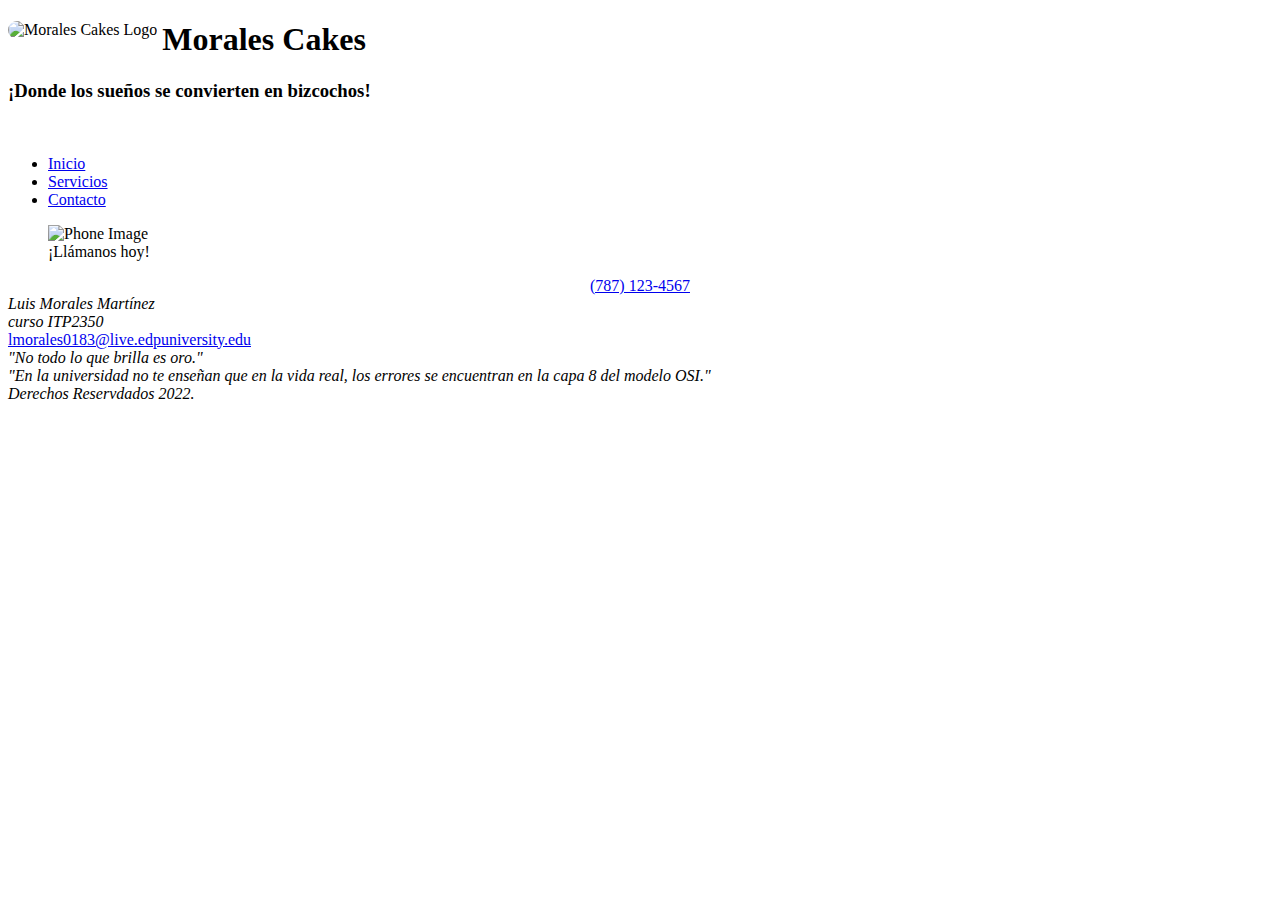
==== contacto.html @ 7edcbf14 "Root Files" ====
<!DOCTYPE html>
<html>

    <head>
    
        <meta charset="utf-8">
        <title>Morales Cakes</title>
        <link rel="stylesheet" href="SiteStyle/global.css">
    
    </head>

    <body id="contenido">
    
        <header>
        <!-- Imagen con logo y con titulo y slogan-->
			<img src="SiteImage/logo.png" alt="Morales Cakes Logo" style="float:left; border-radius: 25px; padding-right: 5px;">
           <h1>Morales Cakes</h1>
           <h3>¡Donde los sueños se convierten en bizcochos!</h3>
           <br>
           <nav>
            
               <ul>
					<!-- Menu de navegacion -->
                    <li><a href="index.html">Inicio</a></li>
                    <li><a href="servicios.html" target="_self">Servicios</a></li>
                    <li><a href="contacto.html" target="_self">Contacto</a></li>
               
               </ul>
            
            </nav>
            
        </header>
    
        <main>
			<!-- Telefono -->
            <article class="articulo">
                <figure>
					<img src="SiteImage/phone.gif"
						 alt="Phone Image" width="500" height="500">
					<figcaption>¡Llámanos hoy!</figcaption>
				</figure>
                
                    <center><a href="tel:7871234567" >(787) 123-4567</a></center>
                </article>
        
        </main>
        
        <aside>
        <!-- Vacio. -->

        </aside>
        
        <footer class="pie">
		<i>Luis Morales Mart&iacute;nez</i>
            <br>
            <i>curso ITP2350</i>
			<br>
            <a href="mailto:lmorales0183@live.edpuniversity.edu">lmorales0183@live.edpuniversity.edu</a>
            <br>
			<i>"No todo lo que brilla es oro."</i>
			<br>
			<i>"En la universidad no te enseñan que en la vida real, los errores se encuentran en la capa 8 del modelo OSI."</i>
			<br>
			<i>Derechos Reservdados 2022.</i>
        
        </footer>
    </body>
</html>
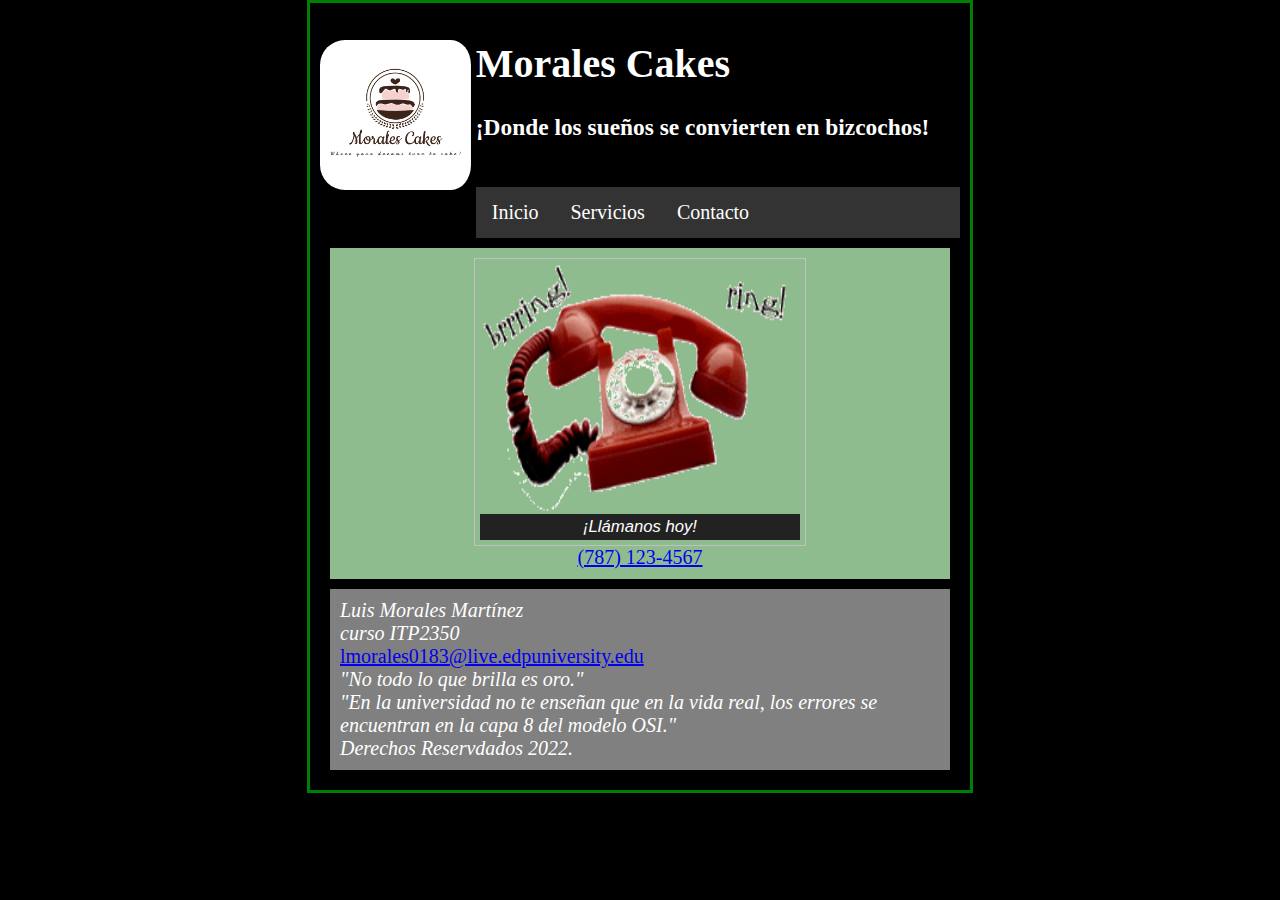
==== commit 13540cfb: "Add files via upload" ====
--- a/contacto.html
+++ b/contacto.html
@@ -5,7 +5,7 @@
     
         <meta charset="utf-8">
         <title>Morales Cakes</title>
-        <link rel="stylesheet" href="SiteStyle/global.css">
+        <link rel="stylesheet" href="global.css">
     
     </head>
 
@@ -13,7 +13,7 @@
     
         <header>
         <!-- Imagen con logo y con titulo y slogan-->
-			<img src="SiteImage/logo.png" alt="Morales Cakes Logo" style="float:left; border-radius: 25px; padding-right: 5px;">
+			<img src="logo.png" alt="Morales Cakes Logo" style="float:left; border-radius: 25px; padding-right: 5px;">
            <h1>Morales Cakes</h1>
            <h3>¡Donde los sueños se convierten en bizcochos!</h3>
            <br>
@@ -35,7 +35,7 @@
 			<!-- Telefono -->
             <article class="articulo">
                 <figure>
-					<img src="SiteImage/phone.gif"
+					<img src="phone.gif"
 						 alt="Phone Image" width="500" height="500">
 					<figcaption>¡Llámanos hoy!</figcaption>
 				</figure>
--- a/global.css
+++ b/global.css
@@ -0,0 +1,87 @@
+#contenido {
+    
+    background-color: black;
+    font-size: 20px;
+    font-family: cursive;
+    color: white;
+    margin: auto;
+    width: 50%;
+    border: 3px solid green;
+    padding: 10px;
+}
+
+nav ul {
+    list-style-type: none;
+    margin: 0;
+    padding: 0;
+    overflow: hidden;
+    background-color: #333;
+}
+
+li {
+  float: left;
+}
+
+li a {
+  display: block;
+  color: white;
+  text-align: center;
+  padding: 14px 16px;
+  text-decoration: none;
+}
+
+li a:hover {
+  background-color: #111;
+}
+
+.articulo {
+    
+    background-color: darkseagreen;
+    padding: 10px;
+    margin: 10px;
+}
+
+.lado {
+    
+    background-color: darksalmon;
+    padding: 10px;
+    margin: 10px;
+}
+
+.pie {
+    
+    background-color: grey;
+    padding: 10px;
+    margin: 10px;
+}
+
+figure {
+    border: thin #c0c0c0 solid;
+    display: flex;
+    flex-flow: column;
+    padding: 5px;
+    max-width: 320px;
+    margin: auto;
+}
+
+img {
+    max-width: 220px;
+    max-height: 150px;
+	
+}
+
+figure img {
+    max-width: 320px;
+    max-height: 250px;
+	  display: block;
+  margin-left: auto;
+  margin-right: auto;
+}
+
+figcaption {
+    background-color: #222;
+    color: #fff;
+    font: italic smaller sans-serif;
+    padding: 3px;
+    text-align: center;
+}
